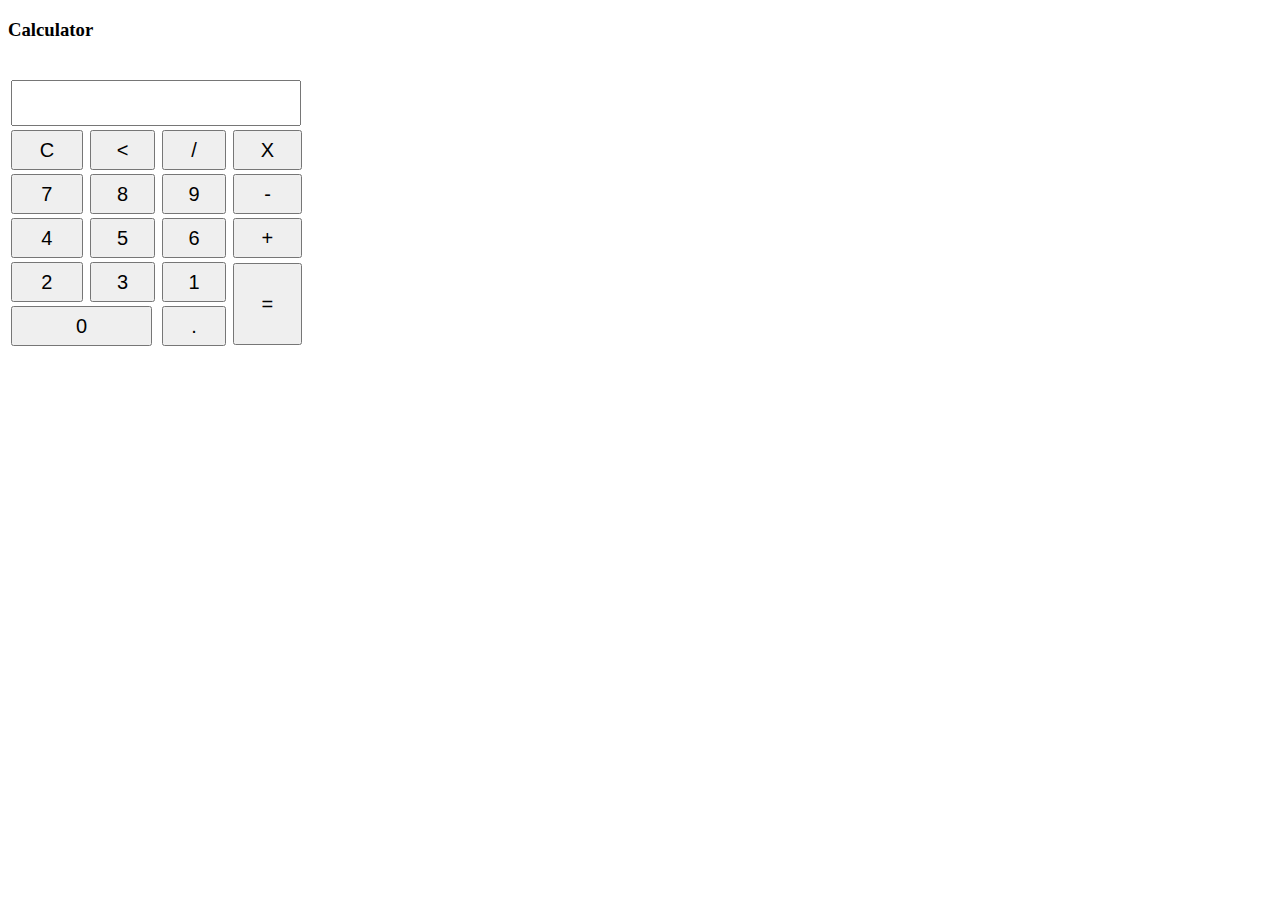
==== CALCULATOR/index.html @ 4a6beb8d "adding weather" ====
<!DOCTYPE html>
<html>

<head>

    <title>Calculator</title>
    <script src="script.js" defer></script> <!--using defer ,displays the html page then js works .Otherwise first js works then displays the html page-->
    
</head> 

<body>
    <h3> Calculator</h3>
    <br/>
    <style>
        #calc {
            width: 300px;
            height: 250px;
        }

        .btn {
            width: 96%;
            height: 40px;
            font-size: 20px;
        }
    </style>

    <table id="calc">
        <tr>
            <td colspan="4"><input class="btn" name="display" id="inpt" type="text"></td>
        </tr>
        <tr>
            <td><input class="btn" type=button onclick="clearBox()" value="C"></td>
            <td><input class="btn" type=button onclick="removeNumber()" value="<"></td>
            <td><input class="btn" type=button onclick="displayNumber('/')" value="/"></td>
            <td><input class="btn" type=button onclick="displayNumber('*')" value="X" ></td>
        </tr>
        <tr>
            <td><input class="btn" type=button onclick="displayNumber('7')" value="7" ></td>
            <td><input class="btn" type=button onclick="displayNumber('8')" value="8" ></td>
            <td><input class="btn" type=button onclick="displayNumber('9')" value="9" ></td>
            <td><input class="btn" type=button onclick="displayNumber('-')" value="-" ></td>
        </tr>
        <tr>
            <td><input class="btn" type=button onclick="displayNumber('4')" value="4" ></td>
            <td><input class="btn" type=button onclick="displayNumber('5')" value="5" ></td>
            <td><input class="btn" type=button onclick="displayNumber('6')" value="6" ></td>
            <td><input class="btn" type=button onclick="displayNumber('+')" value="+" ></td>
        </tr>
        <tr>
            <td><input class="btn" type=button onclick="displayNumber('2')" value="2" ></td>
            <td><input class="btn" type=button onclick="displayNumber('3')" value="3" >
            <td><input class="btn" type=button onclick="displayNumber('1')" value="1" ></td>
            </td>
            <td rowspan="2"><input class="btn" type=button value="=" onclick="evaluateExpression()" style="height: 82px!important;"></td>
        </tr>
        <tr>
            <td colspan=2><input class="btn" type=button onclick="displayNumber('0')" value="0" ></td>
            <td><input class="btn" type=button onclick="displayNumber('.')" value="." ></td>
        </tr>
    </table>
</body>
</html>
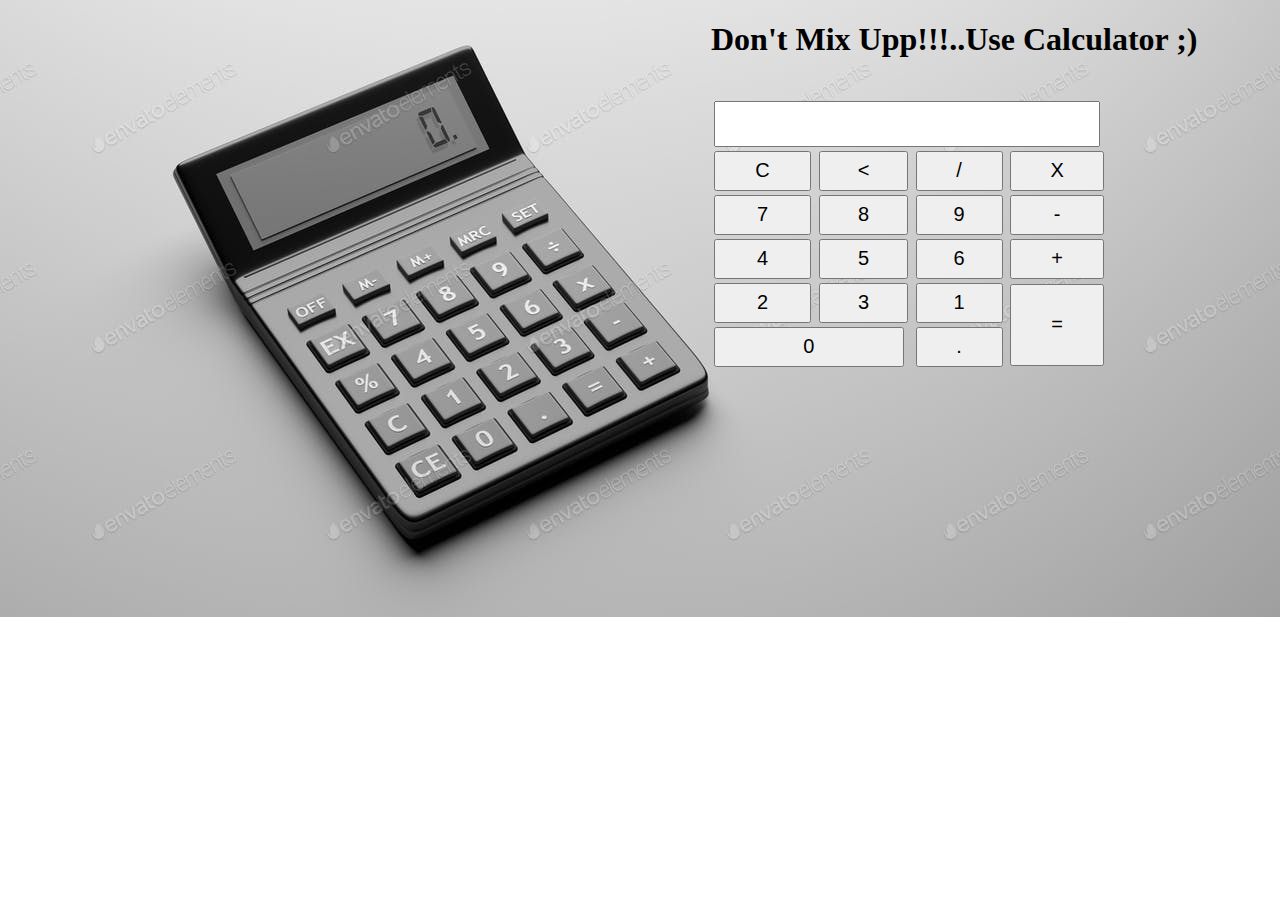
==== commit 7f4ea478: "Modified calc" ====
--- a/CALCULATOR/index.html
+++ b/CALCULATOR/index.html
@@ -5,23 +5,14 @@
 
     <title>Calculator</title>
     <script src="script.js" defer></script> <!--using defer ,displays the html page then js works .Otherwise first js works then displays the html page-->
-    
+    <link rel="stylesheet" href="style.css">
 </head> 
 
 <body>
-    <h3> Calculator</h3>
+    <h1> Don't Mix Upp!!!..Use Calculator ;)</h1>
     <br/>
     <style>
-        #calc {
-            width: 300px;
-            height: 250px;
-        }
-
-        .btn {
-            width: 96%;
-            height: 40px;
-            font-size: 20px;
-        }
+       
     </style>
 
     <table id="calc">
--- a/CALCULATOR/style.css
+++ b/CALCULATOR/style.css
@@ -0,0 +1,21 @@
+body{
+background-image: url(bgimage.jpg); 
+background-repeat: no-repeat;
+width:50%;
+height:600px; 
+margin-left:711px;
+
+}
+#calc {
+    width: 400px;
+    height: 250px;
+}
+
+.btn {
+    width: 96%;
+    height: 40px;
+    font-size: 20px;
+}
+td{
+    
+}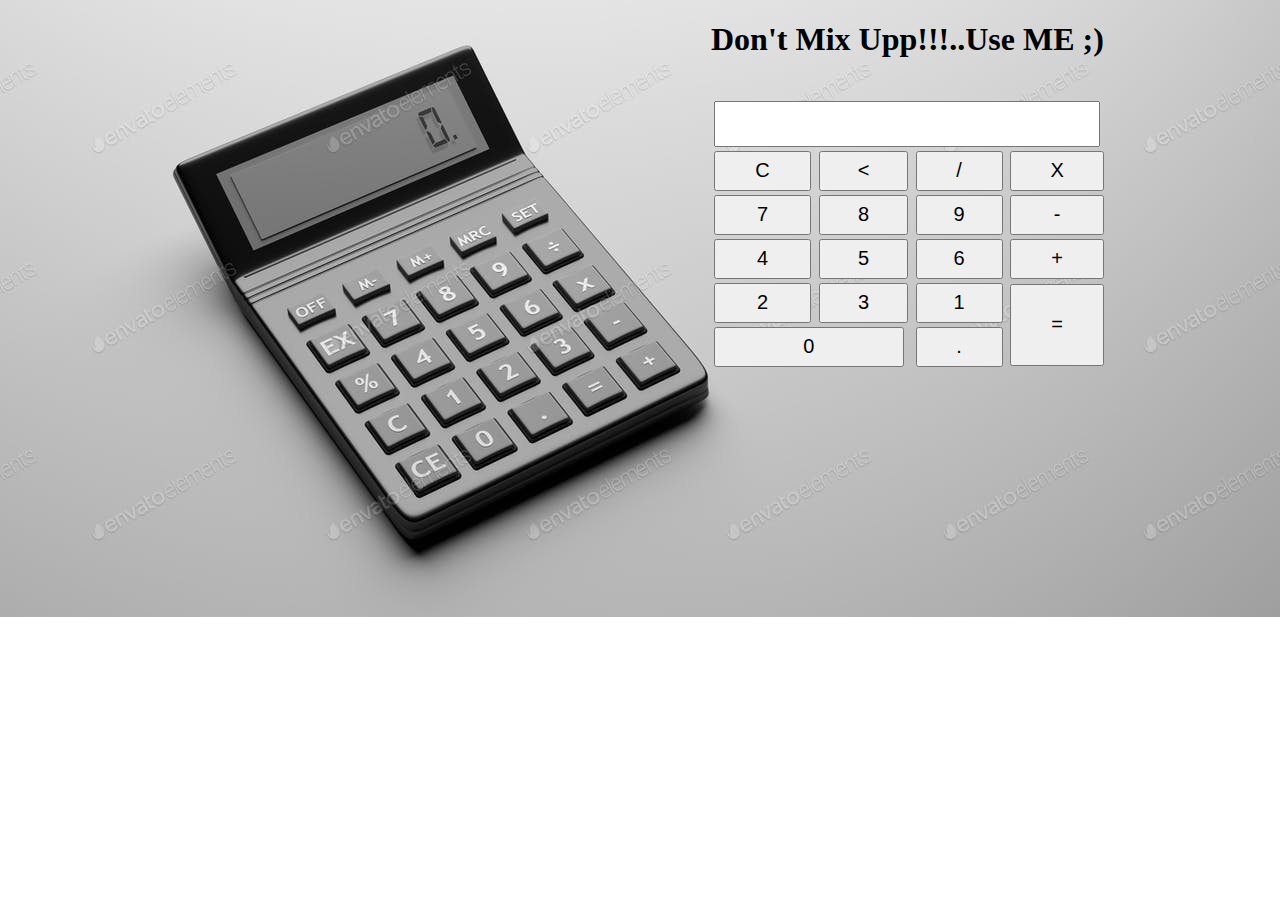
==== commit 41ac06c4: "Adding Bank" ====
--- a/CALCULATOR/index.html
+++ b/CALCULATOR/index.html
@@ -9,11 +9,9 @@
 </head> 
 
 <body>
-    <h1> Don't Mix Upp!!!..Use Calculator ;)</h1>
+    <h1> Don't Mix Upp!!!..Use ME ;)</h1>
     <br/>
-    <style>
-       
-    </style>
+    
 
     <table id="calc">
         <tr>
